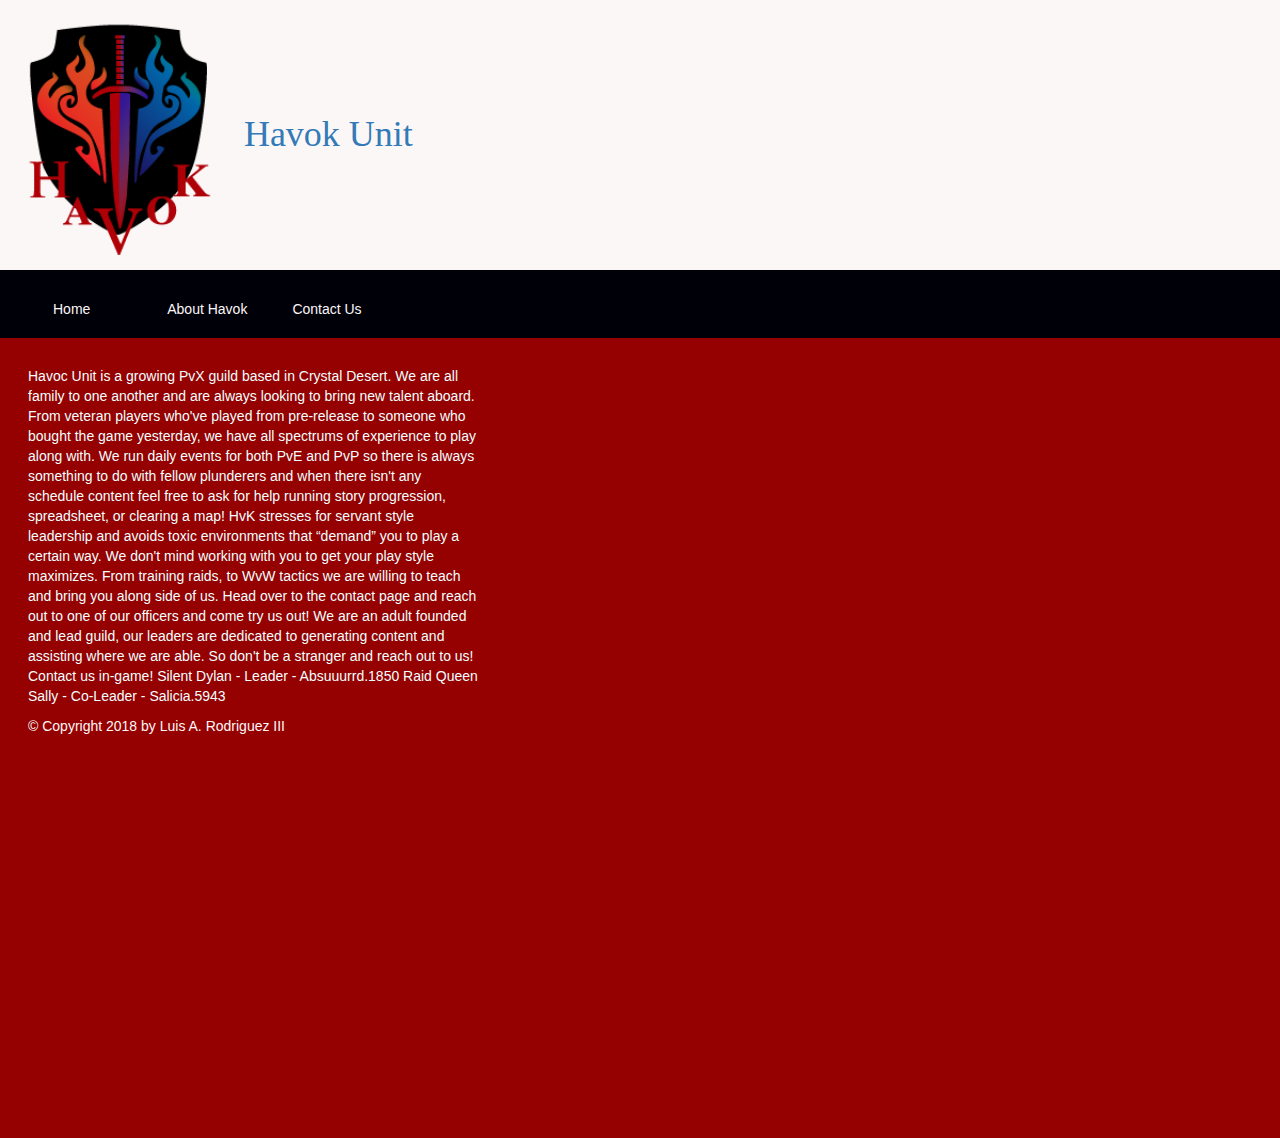
==== aboutus.html @ 400751ef "adding in about havok page and basic content. Also making adjustments to home page for the new page." ====
<!DOCTYPE HTML>
<html lang="en">
<head>
    <meta charset="utf-8">
    <meta name="viewport" content="width=device-width, initial-scale=1.0">
    <title>Havok Unit</title>
    <link rel="stylesheet" href="https://maxcdn.bootstrapcdn.com/bootstrap/3.3.7/css/bootstrap.min.css" integrity="sha384-BVYiiSIFeK1dGmJRAkycuHAHRg32OmUcww7on3RYdg4Va+PmSTsz/K68vbdEjh4u" crossorigin="anonymous">
    <link href="stylesheets/styles.css" rel="stylesheet">
   <!-- <script type="text/javascript" src="scripts/jquery-3.2.1.min.js"></script>
    <script type="text/javascript" src="scripts/myJQuery.js"></script> -->
</head>
    
<body>
    <div class="forBGTemp">
        <a href="index.html" title="Link back to Home page through logo"><img src="images/guildBannerArt.png" alt="Havok Unit Guild logo - Sword in the middle of a shield with curling flames on both sides." id="logo"/></a>
        <header class="header" role="banner">
            <h1 class="text-primary text-center">Havok Unit</h1>
            <h2 class="text-primary text-center"></h2>
        </header>
    </div>
    <div class="row nav-bar">
        <nav role="navigation">
            <ul>
                <li class = "col-xs-1"><a href="index.html" title="Link to Home page">Home</a></li>
                <li class = "col-xs-1"><a href="about-me.html" title="Link to About Havok page">About&nbsp;Havok</a></li>
                <li class = "col-xs-1"><a href="portfolio-page.html" title="Link to Contact Us">Contact&nbsp;Us</a></li>
            </ul>
        </nav>
    </div>
    <main class="whole-body" role="main">
        <p class="body-text">
            Havoc Unit is a growing PvX guild based in Crystal Desert. We are all family to one another and are always looking to bring new talent aboard. From veteran players who've played from pre-release to someone who bought the game yesterday, we have all spectrums of experience to play along with.
            We run daily events for both PvE and PvP so there is always something to do with fellow plunderers and when there isn't any schedule content feel free to ask for help running story progression, spreadsheet, or clearing a map!
            HvK stresses for servant style leadership and avoids toxic environments that “demand” you to play a certain way. We don't mind working with you to get your play style maximizes. From training raids, to WvW tactics we are willing to teach and bring you along side of us.
            Head over to the contact page and reach out to one of our officers and come try us out! We are an adult founded and lead guild, our leaders are dedicated to generating content and assisting where we are able. So don't be a stranger and reach out to us!
            Contact us in-game!
            Silent Dylan - Leader - Absuuurrd.1850
            Raid Queen Sally - Co-Leader - Salicia.5943
            <!--Legendary Dee - Wild Card Officer - -->

        </p>
        <div class="Code-Snippets"> </div>
        <div class="Calculator"> </div>
        <div class="Online-Shop"> </div>
        <div class="Game"> </div>
        <div class="OnlineColoringBookApp"> </div>
<!--
        <h1 id="leadin">Proficient in:</h1>
        <div class='skillset'>
            <div class='skill-html'>
                <h1>HTML &amp; CSS</h1>
                <p class='description'>
                <div class='projects-button'>Recent Projects</div>
                    <ul class='projects'>
                        <li><a href="neil-tribute-page.html" title="Link to Neil deGrasse Tyson Tribute page">Tribute to Neil</a></li>
                        <li><a href="alien-system.html" title="Link to Alien System Animation page">Alien System</a></li>
                    </ul>
                </p>
            </div>
            <div class='skill-js'>
                <h1>JavaScript</h1>
                <p class='description'>
                <div class='projects-button'>Recent Projects</div>
                    <ul class='projects'>
                        <li><a href="typing-speed-test.html" title="Link to Typing Speed Test made with JS Example">Typing&nbsp;Speed&nbsp;Test</a></li>
                        <li><a href="analogClock.html" title="Link to Analog Clock made with JS Example">Analog&nbsp;Clock</a></li>
                        <li><a href="robot-language-converter.html" title="Link to Robot Language Converter JS Example">Robot&nbsp;Language&nbsp;Converter</a></li>
                        <li><a href="word-play.html" title="Link to Word Play Page">Word Play</a></li>
                     <li>Password Validator</li>
                    </ul>
                </p>
            </div>
            <div class='skill-jquery'>
                <h1>jQuery</h1>
                <p class='description'>
                <div class='projects-button'>Recent Projects</div>
                    <ul class='projects'>
                        <li>This page has jQuery running on it.</li>
                        <li>More Coming soon...</li>
                    </ul>
                </p>
    
            </div>
        </div>
    </main> -->
    <!-- // Footer & contact info
    <footer role="contentinfo">
        <h2>Keep in Contact</h2>
        
        <!-- Social media links. Add or remove any networks.
        <div>
            <a href="mailto:louart87@gmail.com"><img src="images/logo_gmail_48px.png" alt="Gmail logo image"/></a>
            <a href="https://github.com/lourod1987" target="_blank"><img src="images/GitHub-Mark-48px.png" alt="GitHub logo image"/></a>
            <a href="https://www.linkedin.com/in/lourod1987/" target="_blank"><img src="images/In-2C-48px-R.png" alt="LinkedIn logo image"/></a>
            <a href="https://twitter.com/LuisARIII" target="_blank"><img src="images/Twitter_Social_Icon_Circle_Color_48px.png" alt="Twitter logo image"/></a>  
         <a href="http://fb.me/christinacodes">Facebook</a>   -->
        </div>

        <p>&copy; Copyright 2018 by Luis A. Rodriguez III</p>
    </footer>
</body>
</html>
---- stylesheets/styles.css ----
/*CSS Styles should move from general to more specific
*Breaking css into sections using comments can assist in readability
==============================================================================*/

/* Color Palette
=====================================*/
/*
#000009 - 
#fcf7f7 -
#1d0049 -
#defff2 -

#666CCC -
#440094 -

#E55126 -
#E5A227 -
#0C73B8 -
*/




/*Global Styles
===============================*/
html {
    box-sizing: border-box;
}

*, *:before, *:after {
  box-sizing: inherit;
  margin: 0;
  padding: 0;
}

.projects-button {
  cursor: pointer;
}

a {
    color: #fcf7f7;
}

.nav-bar a {
    padding: 3px;
    margin: 5px 5px 5px 5px;
}

.projects a {
    padding: 10px;
}

nav a:hover, li a:hover {
   color: #000009;
   background: #fcf7f7;
   border: 1px solid #000009;
   border-radius: 3px;
   font-weight: bold;
}

/*
a:visited {
  color: grey;
}
*/


a:active {
    border: 1px dotted #fcf7f7;

}

/*
a:focus {
    outline: ;
}
*/


main p, main li {
    color: #fcf7f7;
}

main h2, main h3 {
    color: #1d0049;
}

p {
    width: 450px;
}


/* Header and Footer
===============================*/
.forBGTemp, footer {
    background: #fcf7f7;
    min-height: 75px;
/*    overflow: auto;*/
}

.header {
  font-family: 'Times New Roman', cursive, serif;
  display: inline-block;
  vertical-align: middle;
/*  margin:  0 10px;*/
  text-align: center;
/*    width: 40%;*/
}

/*
.header h1, .header h2 {
  display: block;
  width: 500px;
  margin:  0 auto;
  text-align: center;
}
*/

/*
.forBGTemp img {
    display: inline-block;
  width: 240px;
  margin:  0 auto;
}
*/

#logo {
  display: inline-block;
/*  float: left;*/
  text-align: center;
/*  margin: 15px 10px;*/
  margin: 15px auto;
  vertical-align: middle;
  width: 240px;
}

footer h2 {
    color: #1d0049;
    font-weight: bold;
    margin-top: 0px;
    margin-bottom: 10px;
    padding: 0.5em;
}

footer a {
/*
    color: #fcf7f7;
    background: #1d0049;
*/
    padding: 10px;
/*    border-radius: 10px;*/
    margin-left: 5px;
    margin-right: 5px;
    padding: 1.1em;
}

footer a:hover {
/*
    color: #1d0049;
    background: #fcf7f7;
    font-weight: bold;
    border: 3px solid #1d0049;
    border-radius: 5px;
*/
    margin-left: 5px;
    margin-right: 5px;
/*    padding: 1.2em;*/
}

footer p {
    margin-top: 20px;
    padding: 1.1em;
}


/* Navigation Bar
===============================*/
.nav-bar {
  background-color: #000009;
  color:#fcf7f7;  /* old white #defff2 */
  text-align: center;
  /*box-shadow: 3px 3px #000;*/
  padding: 0.65em;
  width: 100%;
  margin: 0;
}

.col-xs-1 {
 list-style-type: none;
 background-color: #000009;
 margin: 10px 10px 10px 10px;
 min-width: 90px;
 cursor: pointer;
 padding: 10px, 5px;
}

nav li {
    min-width: 25px;
}


/* Primary Content
===============================*/
main {
  font-family: Helvetica;
  padding: 2em;
  background: #950000;
  /*#BC1324*/
  background-size: contain;
  max-width: 100%;
  padding: 2em;
  min-height: 800px;
}

.body-text {
  color: azure;
}

/*
body {
 
}
*/

/*h1 {
  font-size: 2.5em;
}*/

/* Skillset Menus
===============================*/

.skillset {
  display: flex;
  justify-content: flex-start;
  flex-wrap: wrap;
}

/*Colors for Skill Boxes*/
.skill-html {
  background-color: #440094; /* previous color E55126 */
}

.skill-js {
  background-color: #440094; /* previous color E5A227 */
}

.skill-jquery {
  background-color: #440094; /* previous color 0C73B8 */
}

.skill-html,
.skill-js,
.skill-jquery {
  width: 15%;
  padding: 2em 4em 3em 3em;
  margin: 1.5em;
  color: whitesmoke;
  border-radius: 25%;
  min-width: 240px;
  max-width: 250px;
  box-shadow: -4px 4px 10px #000009; /*old black #000 */
}

.projects-button {
  padding: 0.75em 1.25em;
  background-color: whitesmoke;
  opacity: 0.9;
  width: 10em;
  color: black;
}

ul {
  list-style: none;
  padding: 0;
}

.projects {
  margin: 1em 0;
  line-height: 2em;
}

.active {
  background-color: #333333;
  color: whitesmoke;
}

#leadin {
  color: azure;
}
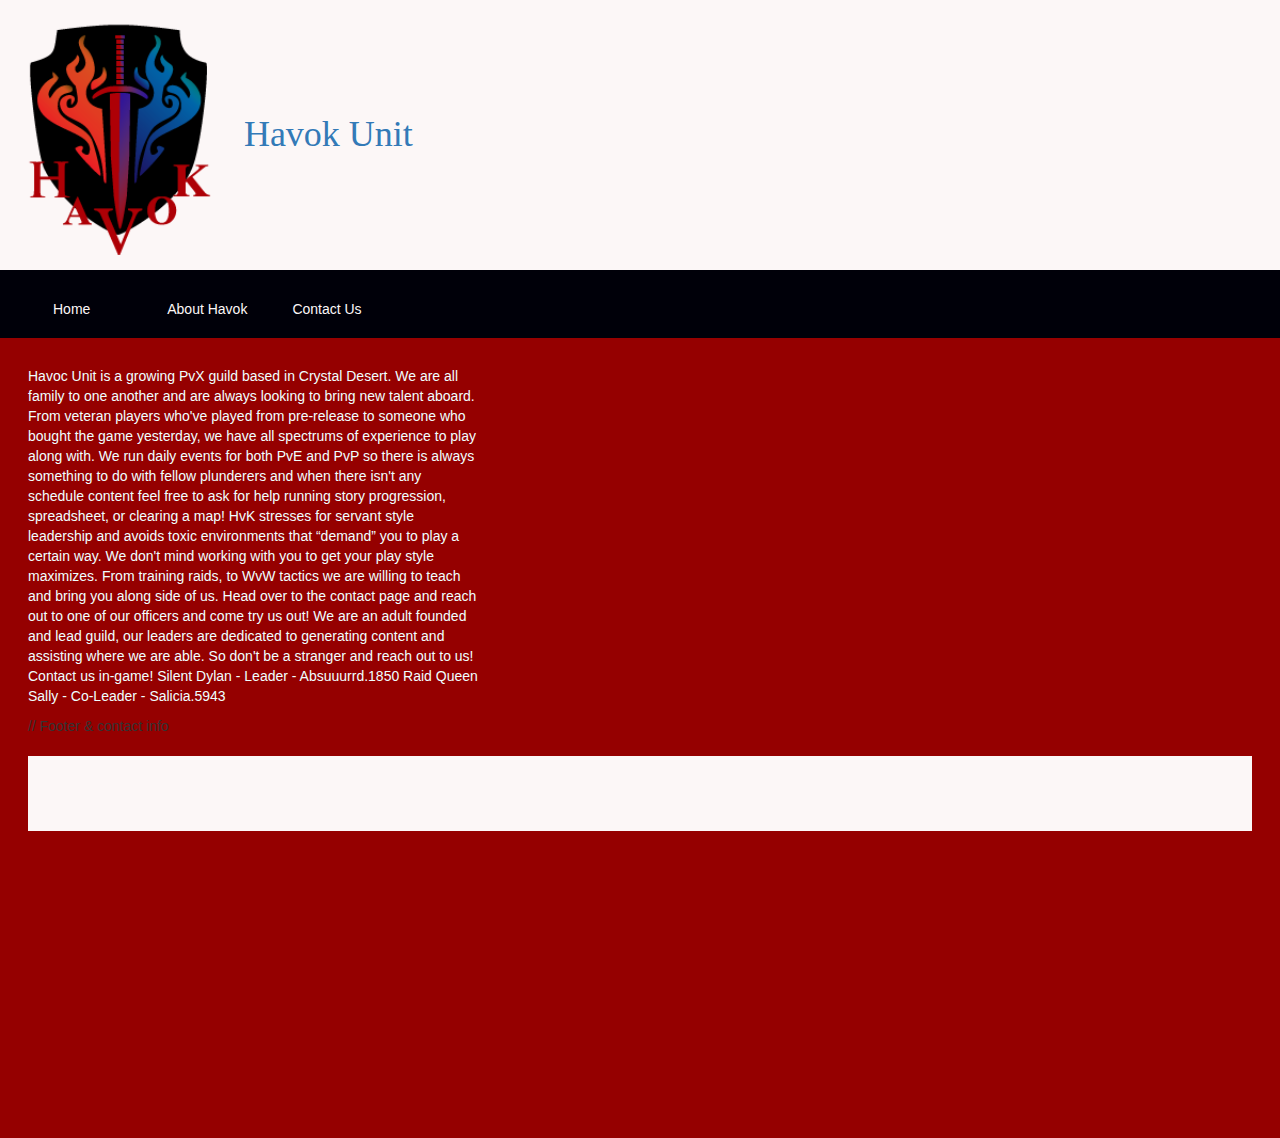
==== commit 9aef784d: "fixing footer css by making changes to html pages" ====
--- a/aboutus.html
+++ b/aboutus.html
@@ -83,9 +83,9 @@
             </div>
         </div>
     </main> -->
-    <!-- // Footer & contact info
+    // Footer & contact info
     <footer role="contentinfo">
-        <h2>Keep in Contact</h2>
+       <!--  <h2>Keep in Contact</h2>
         
         <!-- Social media links. Add or remove any networks.
         <div>
@@ -93,8 +93,8 @@
             <a href="https://github.com/lourod1987" target="_blank"><img src="images/GitHub-Mark-48px.png" alt="GitHub logo image"/></a>
             <a href="https://www.linkedin.com/in/lourod1987/" target="_blank"><img src="images/In-2C-48px-R.png" alt="LinkedIn logo image"/></a>
             <a href="https://twitter.com/LuisARIII" target="_blank"><img src="images/Twitter_Social_Icon_Circle_Color_48px.png" alt="Twitter logo image"/></a>  
-         <a href="http://fb.me/christinacodes">Facebook</a>   -->
-        </div>
+         <a href="http://fb.me/christinacodes">Facebook</a>  
+        </div> -->
 
         <p>&copy; Copyright 2018 by Luis A. Rodriguez III</p>
     </footer>
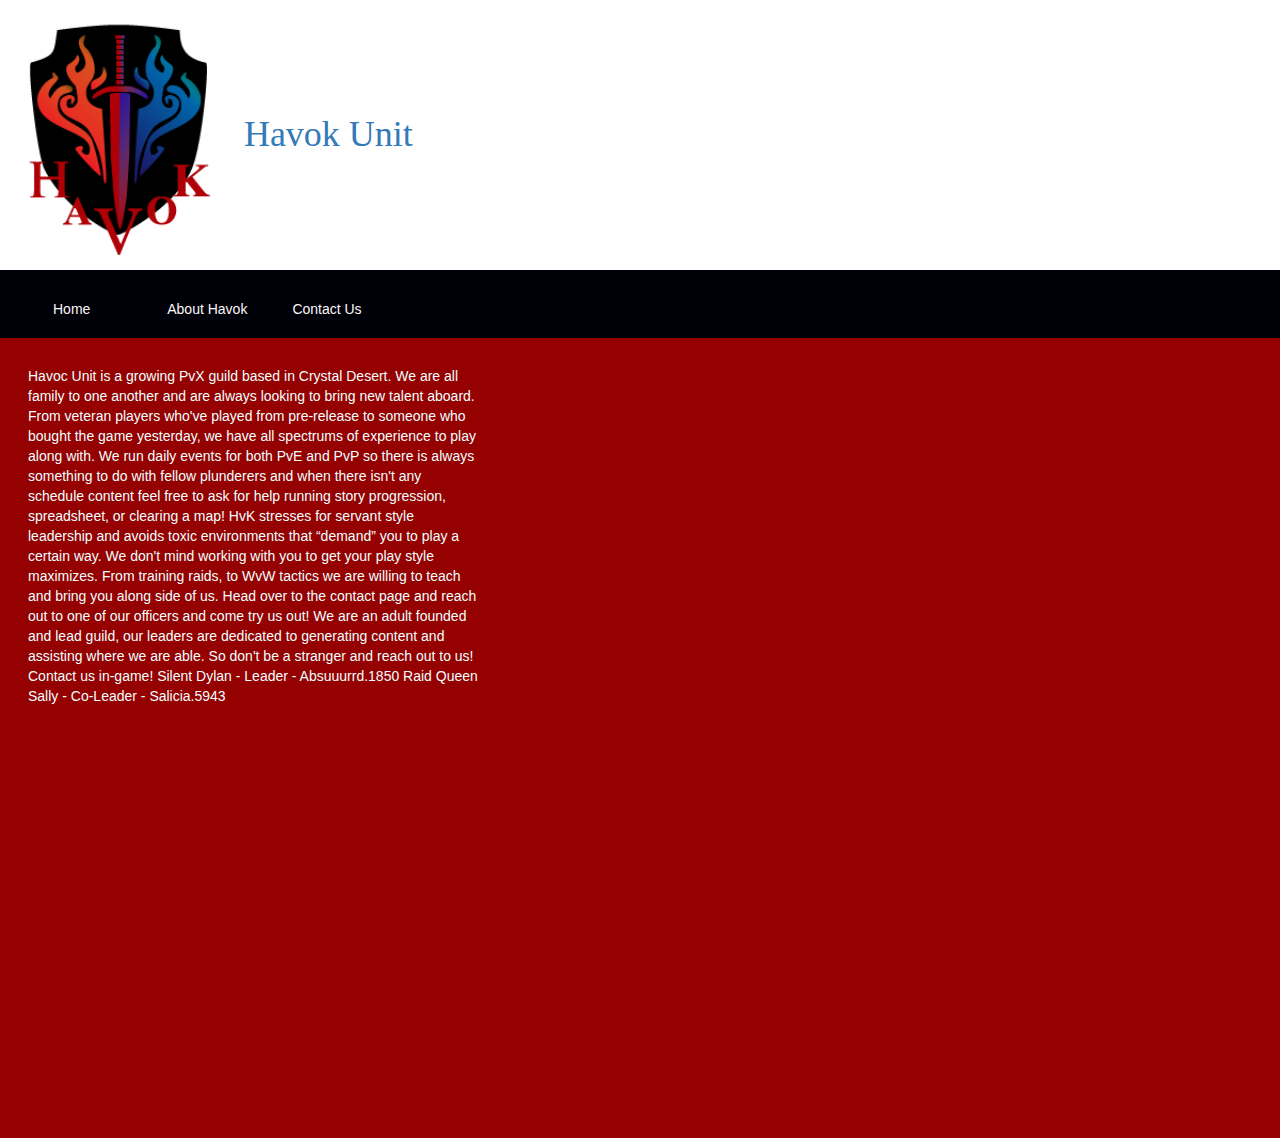
==== commit aa5d99af: "removing copyright and adjusting about us page link for about us so it is properly functional. Copyr" ====
--- a/aboutus.html
+++ b/aboutus.html
@@ -22,7 +22,7 @@
         <nav role="navigation">
             <ul>
                 <li class = "col-xs-1"><a href="index.html" title="Link to Home page">Home</a></li>
-                <li class = "col-xs-1"><a href="about-me.html" title="Link to About Havok page">About&nbsp;Havok</a></li>
+                <li class = "col-xs-1"><a href="aboutus.html" title="Link to About Havok page">About&nbsp;Havok</a></li>
                 <li class = "col-xs-1"><a href="portfolio-page.html" title="Link to Contact Us">Contact&nbsp;Us</a></li>
             </ul>
         </nav>
@@ -83,7 +83,7 @@
             </div>
         </div>
     </main> -->
-    // Footer & contact info
+   <!-- // Footer & contact info -->
     <footer role="contentinfo">
        <!--  <h2>Keep in Contact</h2>
         
@@ -94,9 +94,9 @@
             <a href="https://www.linkedin.com/in/lourod1987/" target="_blank"><img src="images/In-2C-48px-R.png" alt="LinkedIn logo image"/></a>
             <a href="https://twitter.com/LuisARIII" target="_blank"><img src="images/Twitter_Social_Icon_Circle_Color_48px.png" alt="Twitter logo image"/></a>  
          <a href="http://fb.me/christinacodes">Facebook</a>  
-        </div> -->
+        </div> 
 
-        <p>&copy; Copyright 2018 by Luis A. Rodriguez III</p>
+        <p>&copy; Copyright 2018 by Luis A. Rodriguez III</p>-->
     </footer>
 </body>
 </html>--- a/stylesheets/styles.css
+++ b/stylesheets/styles.css
@@ -93,7 +93,7 @@
 /* Header and Footer
 ===============================*/
 .forBGTemp, footer {
-    background: #fcf7f7;
+   /* background: #fcf7f7; 
     min-height: 75px;
 /*    overflow: auto;*/
 }
@@ -152,6 +152,7 @@
     margin-left: 5px;
     margin-right: 5px;
     padding: 1.1em;
+    min-width: 1vw; 
 }
 
 footer a:hover {
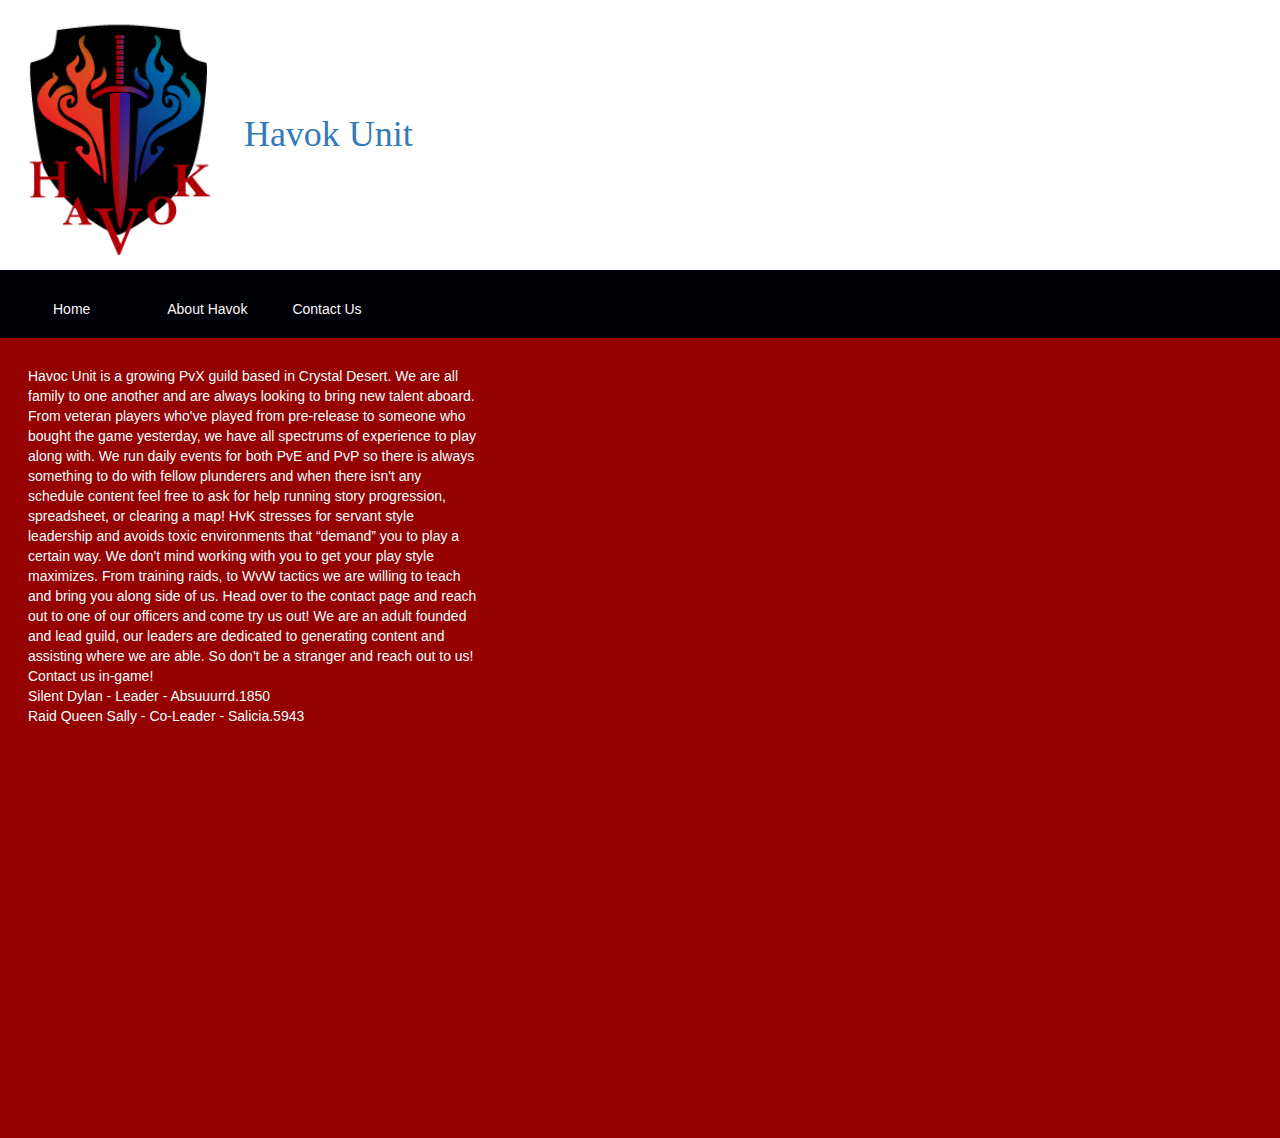
==== commit a5fec55c: "temp formatting fix on about us page" ====
--- a/aboutus.html
+++ b/aboutus.html
@@ -33,9 +33,9 @@
             We run daily events for both PvE and PvP so there is always something to do with fellow plunderers and when there isn't any schedule content feel free to ask for help running story progression, spreadsheet, or clearing a map!
             HvK stresses for servant style leadership and avoids toxic environments that “demand” you to play a certain way. We don't mind working with you to get your play style maximizes. From training raids, to WvW tactics we are willing to teach and bring you along side of us.
             Head over to the contact page and reach out to one of our officers and come try us out! We are an adult founded and lead guild, our leaders are dedicated to generating content and assisting where we are able. So don't be a stranger and reach out to us!
-            Contact us in-game!
-            Silent Dylan - Leader - Absuuurrd.1850
-            Raid Queen Sally - Co-Leader - Salicia.5943
+            Contact us in-game! <br />
+            Silent Dylan - Leader - Absuuurrd.1850 <br />
+            Raid Queen Sally - Co-Leader - Salicia.5943 <br />
             <!--Legendary Dee - Wild Card Officer - -->
 
         </p>
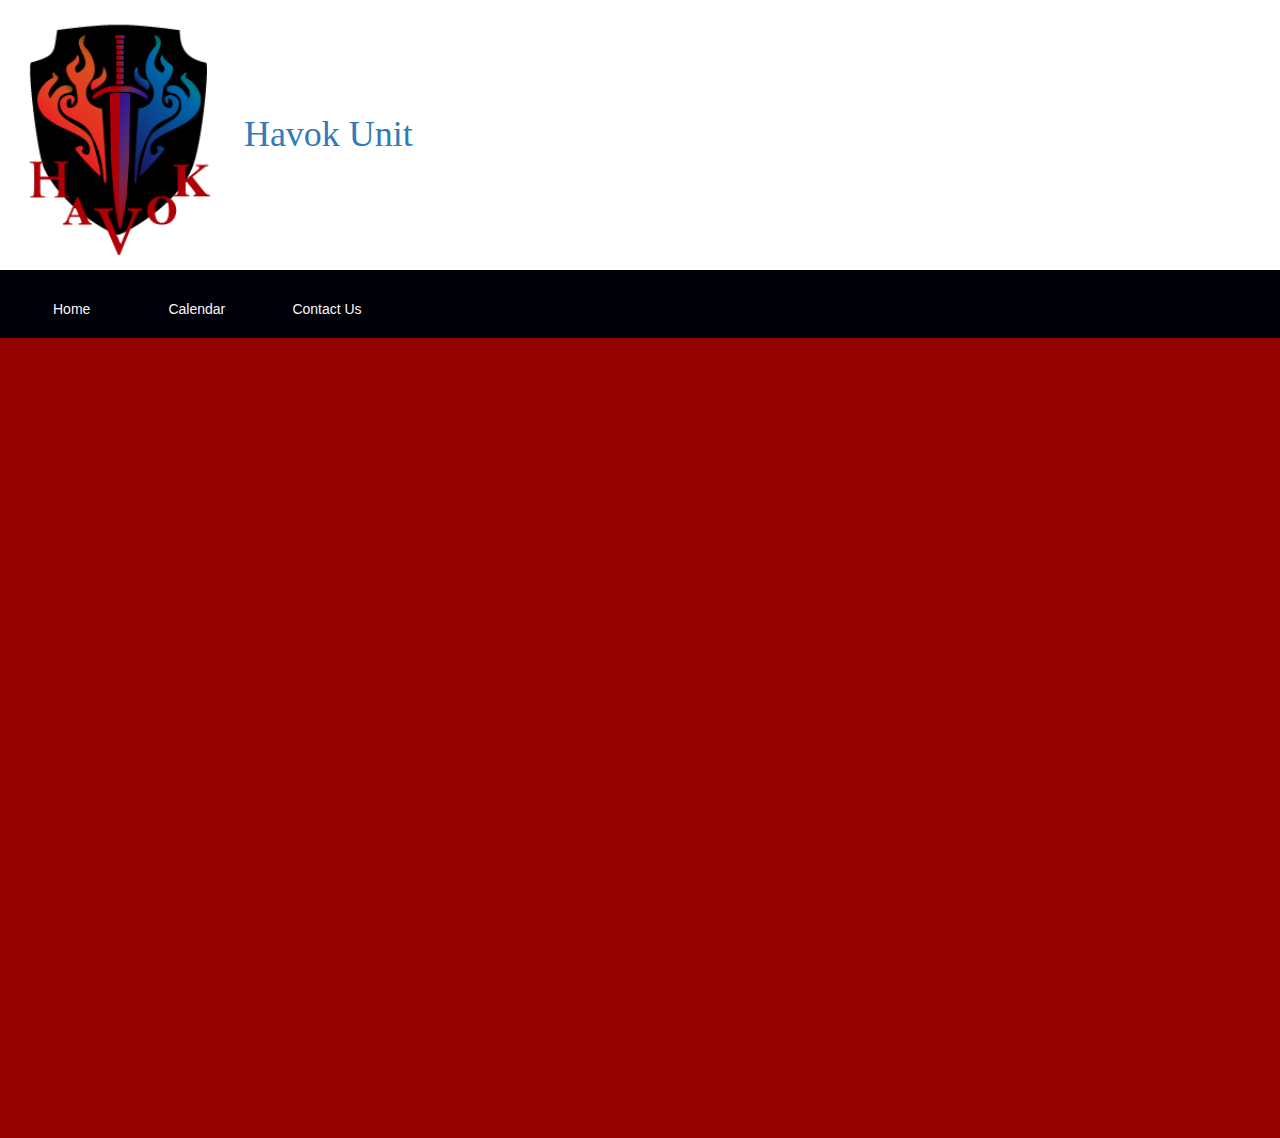
==== commit 55ac2202: "making calendar and adding about us info to home page" ====
--- a/aboutus.html
+++ b/aboutus.html
@@ -22,22 +22,17 @@
         <nav role="navigation">
             <ul>
                 <li class = "col-xs-1"><a href="index.html" title="Link to Home page">Home</a></li>
-                <li class = "col-xs-1"><a href="aboutus.html" title="Link to About Havok page">About&nbsp;Havok</a></li>
+                <li class = "col-xs-1"><a href="aboutus.html" title="Link to About Havok page">Calendar</a></li>
                 <li class = "col-xs-1"><a href="portfolio-page.html" title="Link to Contact Us">Contact&nbsp;Us</a></li>
             </ul>
         </nav>
     </div>
     <main class="whole-body" role="main">
         <p class="body-text">
-            Havoc Unit is a growing PvX guild based in Crystal Desert. We are all family to one another and are always looking to bring new talent aboard. From veteran players who've played from pre-release to someone who bought the game yesterday, we have all spectrums of experience to play along with.
-            We run daily events for both PvE and PvP so there is always something to do with fellow plunderers and when there isn't any schedule content feel free to ask for help running story progression, spreadsheet, or clearing a map!
-            HvK stresses for servant style leadership and avoids toxic environments that “demand” you to play a certain way. We don't mind working with you to get your play style maximizes. From training raids, to WvW tactics we are willing to teach and bring you along side of us.
-            Head over to the contact page and reach out to one of our officers and come try us out! We are an adult founded and lead guild, our leaders are dedicated to generating content and assisting where we are able. So don't be a stranger and reach out to us!
-            Contact us in-game! <br />
-            Silent Dylan - Leader - Absuuurrd.1850 <br />
-            Raid Queen Sally - Co-Leader - Salicia.5943 <br />
-            <!--Legendary Dee - Wild Card Officer - -->
-
+            
+            
+            
+            <iframe src="https://calendar.google.com/calendar/embed?src=5kut0algl9f9gmu8ub0qn12b3k%40group.calendar.google.com&ctz=America%2FChicago" style="border: 0" width="800" height="600" frameborder="0" scrolling="no"></iframe>
         </p>
         <div class="Code-Snippets"> </div>
         <div class="Calculator"> </div>
